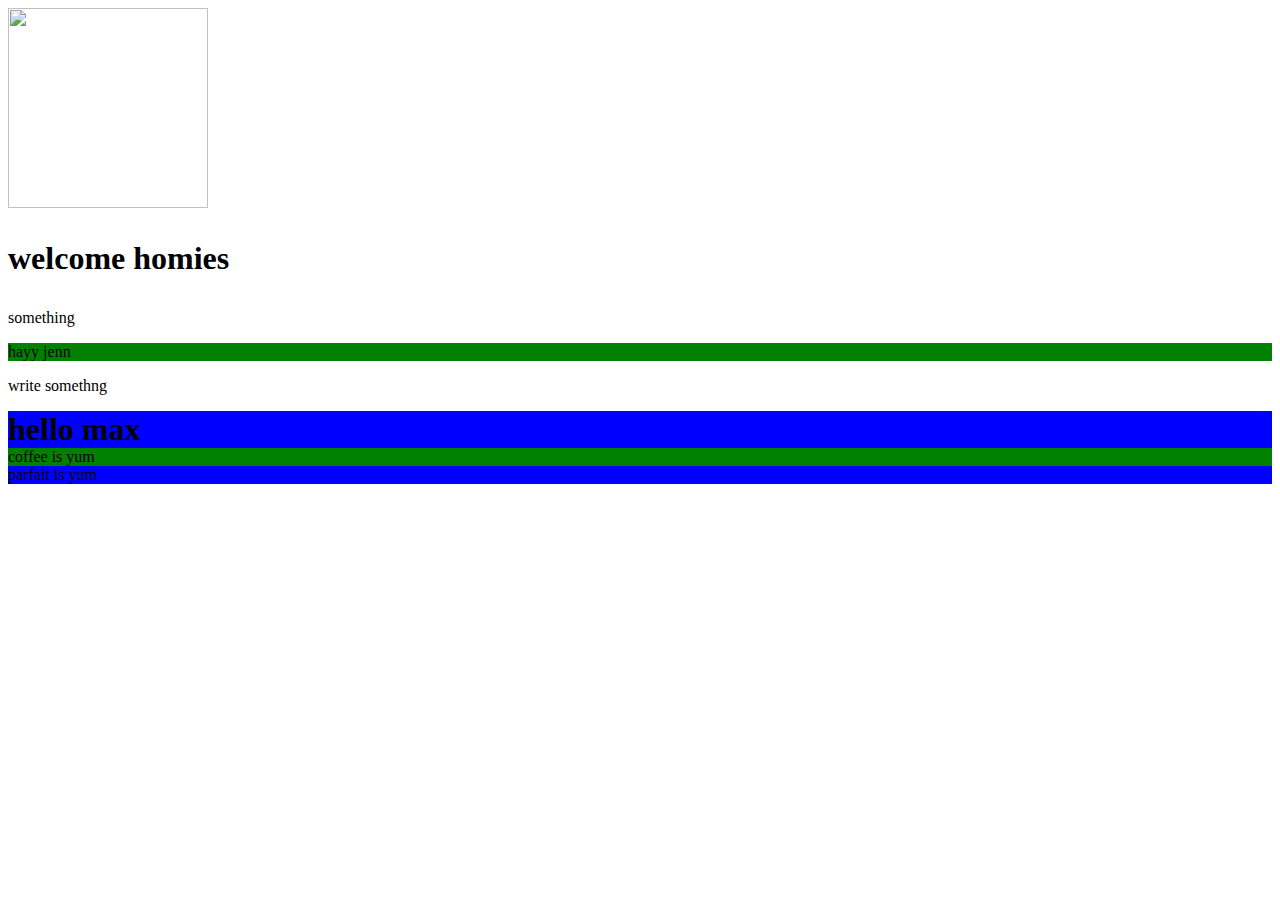
==== index.html @ f145b075 "tell html to communicate with js" ====
<html>

    <head>
        <title>
            Points All Around
        </title>
        <!--
            link rel tells html that css exists and they should communicate.
            href says where the stylesheet lives. we do need to link the js as well, but NOT HERE. 
            Instead look below. It is typically placed at the end of the body. (script src)
        -->
        <link rel="stylesheet" href="stylesheet.css"> 
    </head>

    <link>

    <body>
        <img id="buddies" src="https://static.boredpanda.com/blog/wp-content/uploads/2015/09/cats-and-dogs-getting-along-431__605.jpg" />
        <p class="big-text"> welcome homies</p> <!-- this paragraph has the class big-text -->
        <p>something</p>
        <div>hayy jenn</div>
        <p>write somethng</p>
        <div class= "blue big-text"> hello max </div> <!-- class is an attribute (href and rel are also an attribute) blue is the value of the attribute (could be named whatever) -->
    
        <div>coffee is yum</div>
        <div class= "blue">parfait is yum</div>
    
        <script src="script.js"></script>
    </body>


</html>
---- stylesheet.css ----
div {
    background: green;
}


.blue {
    background: blue; /* . means it's a class. then you put the name of the class attribute (blue)  */
}

.big-text {  /* big text is the class, and the whole thing is a rule */
    font-size: 2rem;
    font-weight: bold; /* font is a property in this css rule */
}

#buddies { /* target an id with # (an id targets ONE THING. a class targets as MANY AS YOU WANT */
    height: 200px;
    
}
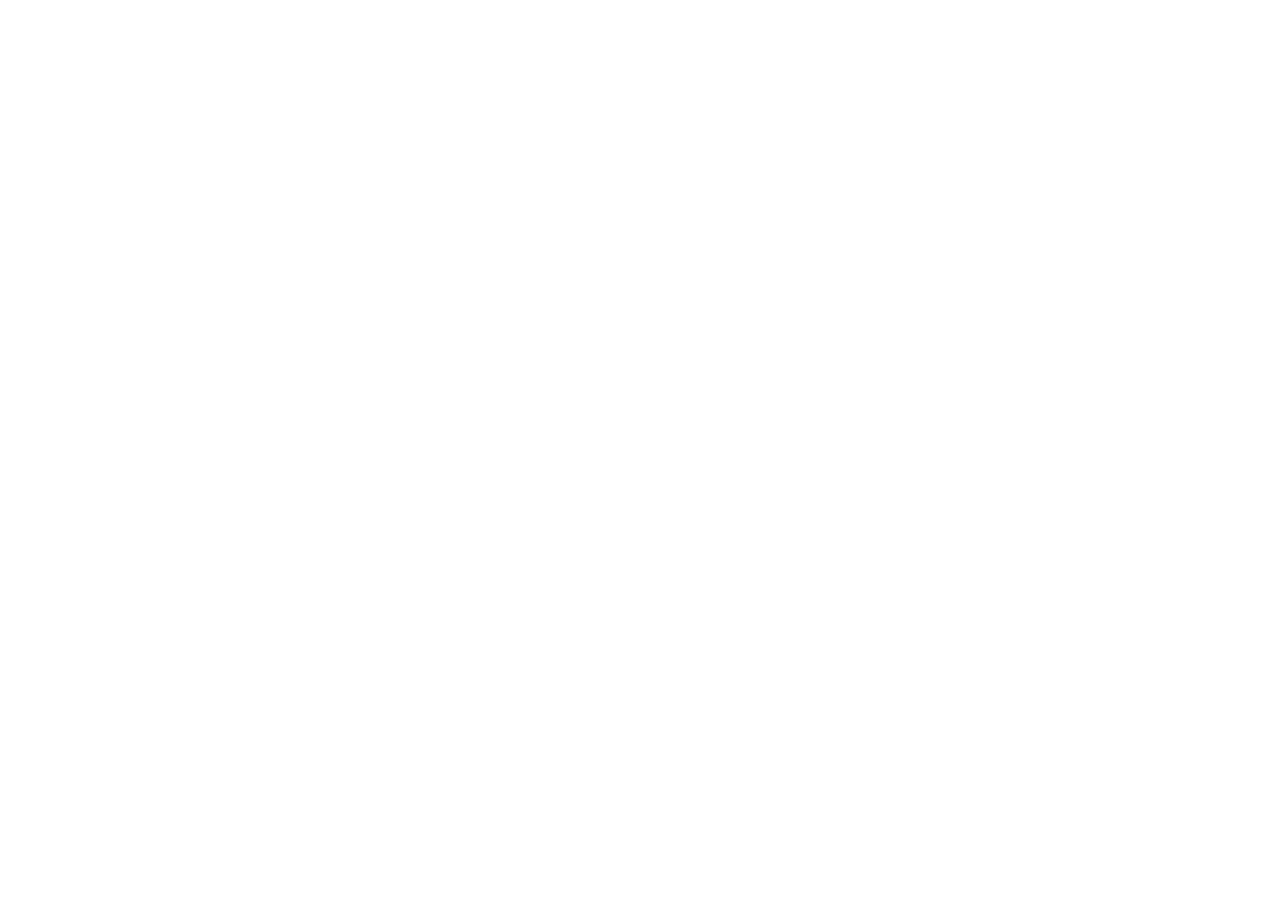
==== commit d52a6401: "create new html file for learning" ====
--- a/index.html
+++ b/index.html
@@ -15,15 +15,7 @@
     <link>
 
     <body>
-        <img id="buddies" src="https://static.boredpanda.com/blog/wp-content/uploads/2015/09/cats-and-dogs-getting-along-431__605.jpg" />
-        <p class="big-text"> welcome homies</p> <!-- this paragraph has the class big-text -->
-        <p>something</p>
-        <div>hayy jenn</div>
-        <p>write somethng</p>
-        <div class= "blue big-text"> hello max </div> <!-- class is an attribute (href and rel are also an attribute) blue is the value of the attribute (could be named whatever) -->
-    
-        <div>coffee is yum</div>
-        <div class= "blue">parfait is yum</div>
+       
     
         <script src="script.js"></script>
     </body>
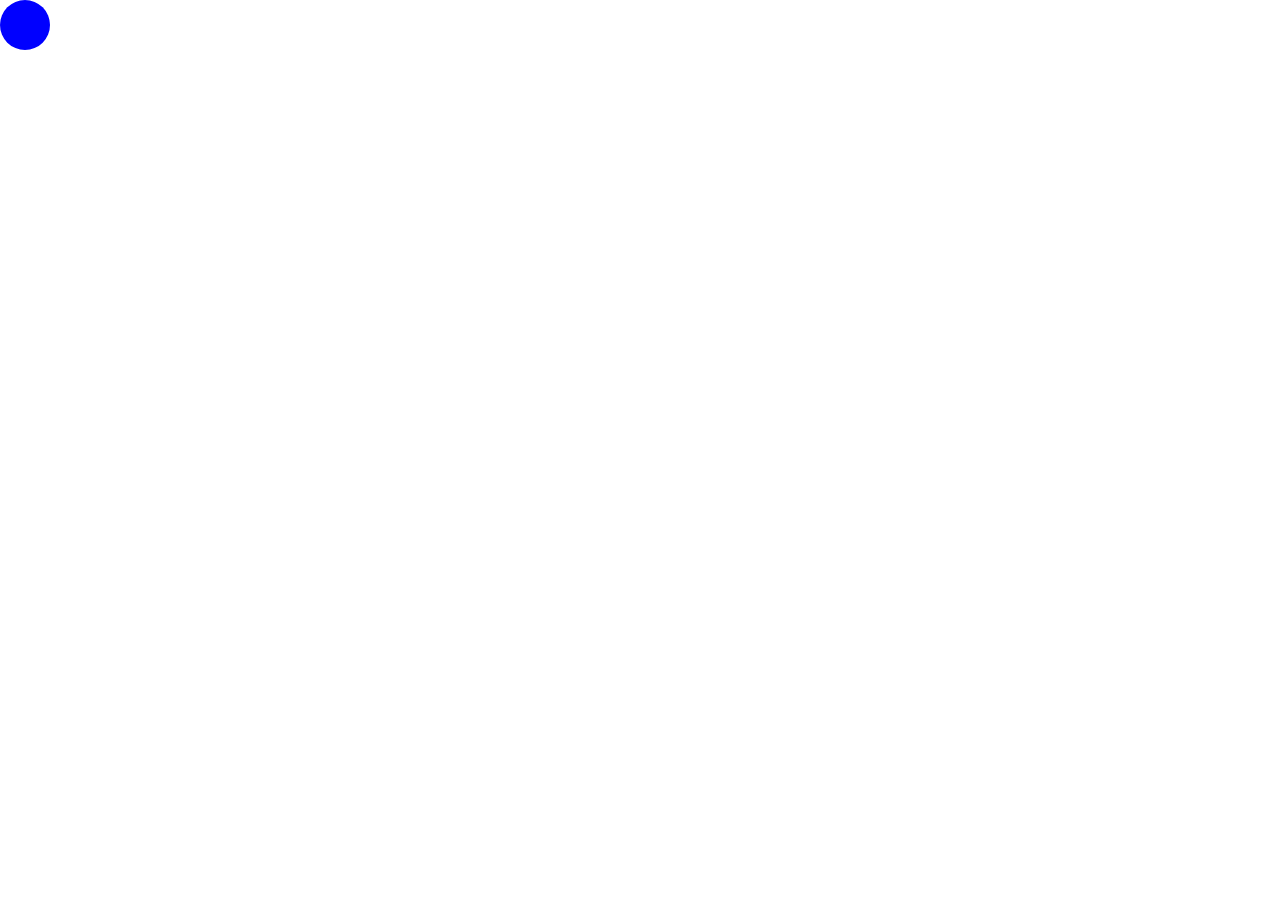
==== commit 7e33a953: "display circle on page" ====
--- a/index.html
+++ b/index.html
@@ -15,7 +15,7 @@
     <link>
 
     <body>
-       
+       <div id = "circle" ></div>
     
         <script src="script.js"></script>
     </body>
--- a/stylesheet.css
+++ b/stylesheet.css
@@ -1,3 +1,7 @@
+body {
+    margin:0px;
+}
+
 div {
     background: green;
 }
@@ -14,5 +18,12 @@
 
 #buddies { /* target an id with # (an id targets ONE THING. a class targets as MANY AS YOU WANT */
     height: 200px;
-    
+
 }
+
+#circle {
+    background: blue;
+    height: 50px;
+    width: 50px;
+    border-radius: 50%;
+}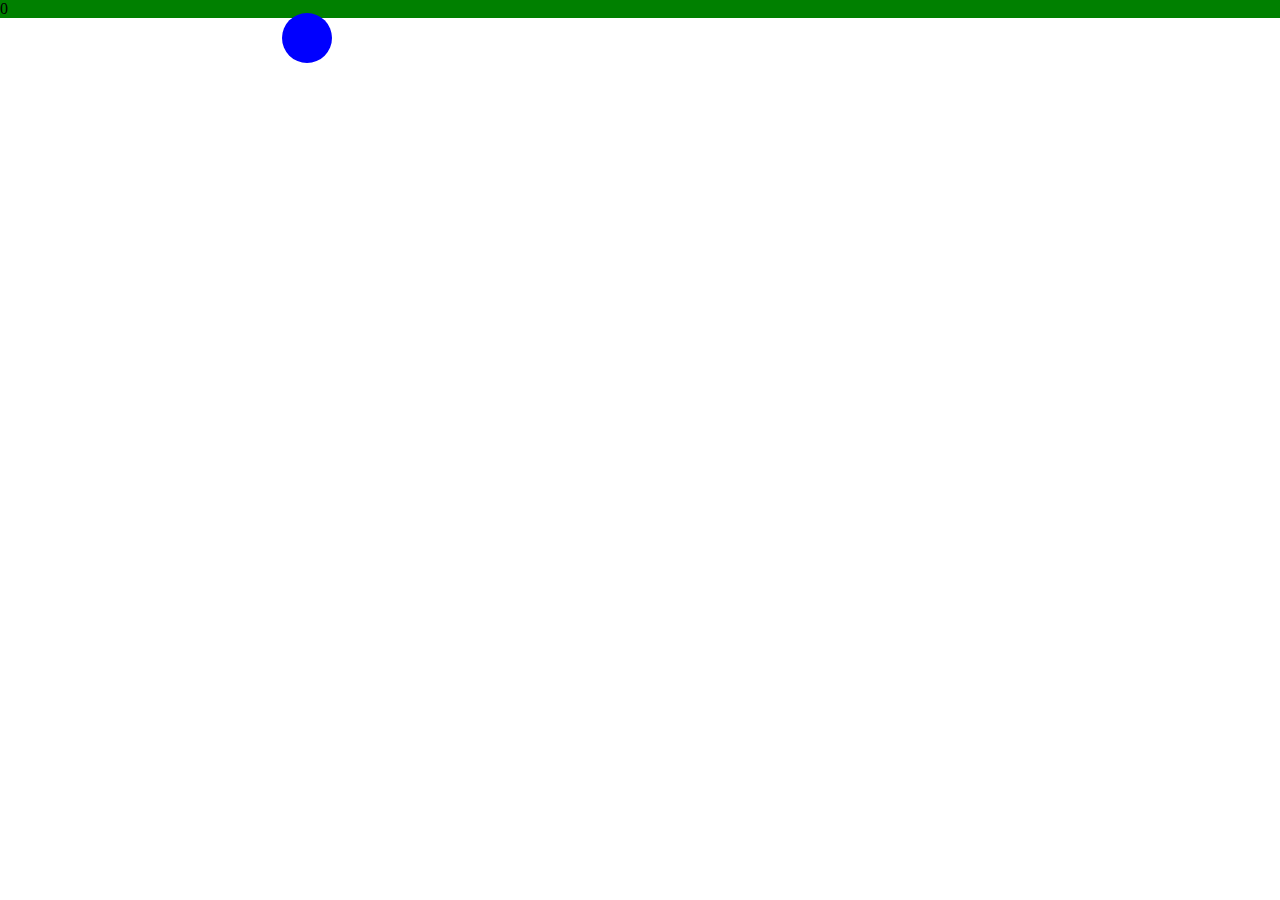
==== commit e4099b24: "display changing points on screen" ====
--- a/index.html
+++ b/index.html
@@ -16,6 +16,8 @@
 
     <body>
        <div id = "circle" ></div>
+       <div id = "score" >things</div>
+
     
         <script src="script.js"></script>
     </body>
--- a/stylesheet.css
+++ b/stylesheet.css
@@ -1,5 +1,5 @@
 body {
-    margin:0px;
+    margin:0px; 
 }
 
 div {
@@ -26,4 +26,5 @@
     height: 50px;
     width: 50px;
     border-radius: 50%;
+    position: absolute;
 }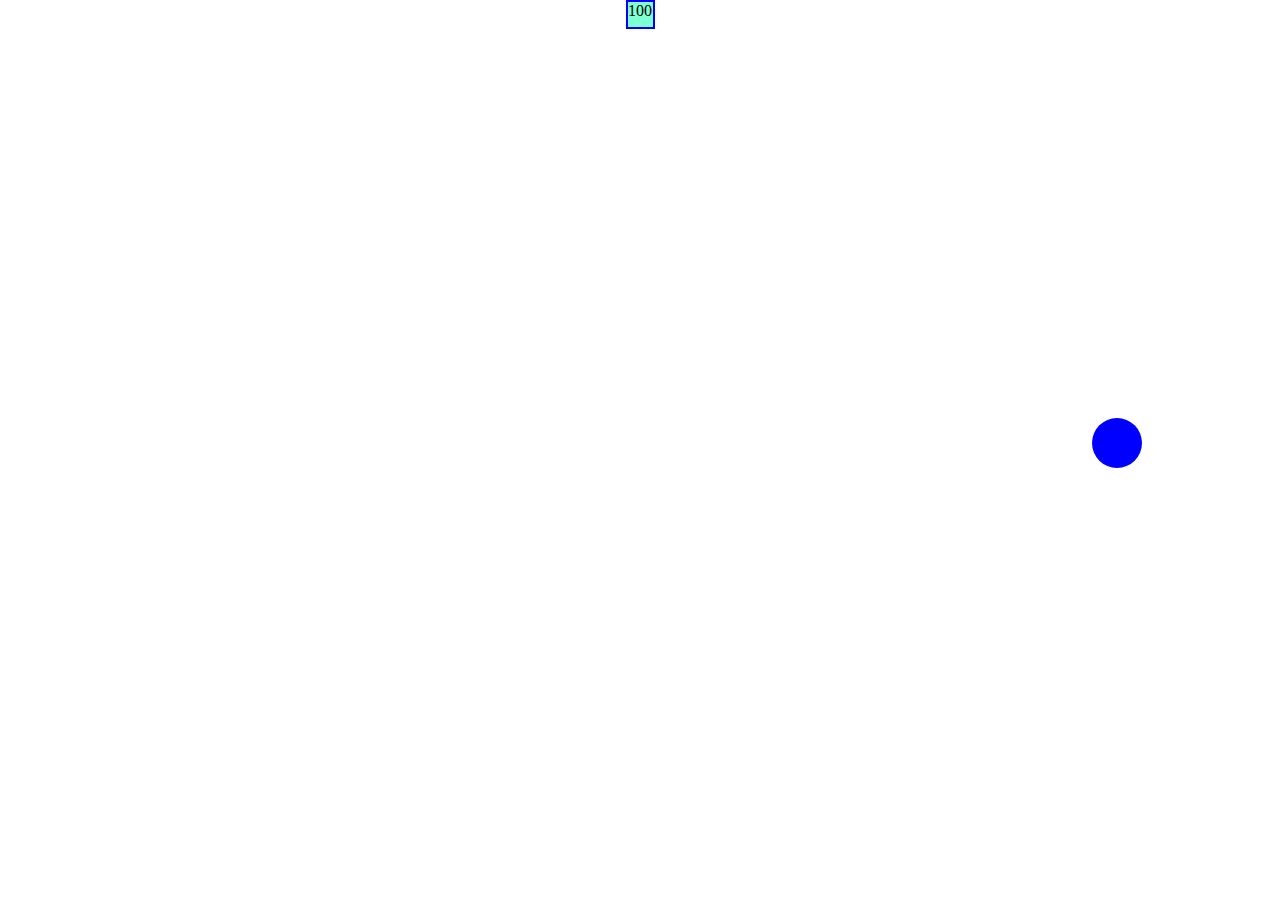
==== commit d35594e3: "make separate functions to clean up code" ====
--- a/index.html
+++ b/index.html
@@ -16,8 +16,7 @@
 
     <body>
        <div id = "circle" ></div>
-       <div id = "score" >things</div>
-
+       <div id = "score" ></div>
     
         <script src="script.js"></script>
     </body>
--- a/stylesheet.css
+++ b/stylesheet.css
@@ -27,4 +27,13 @@
     width: 50px;
     border-radius: 50%;
     position: absolute;
+}
+
+#score {
+    background: aquamarine;
+    height: 25px;
+    width: 25px;
+    border: 2px solid blue;
+    text-align: center;
+    margin: 0 auto;
 }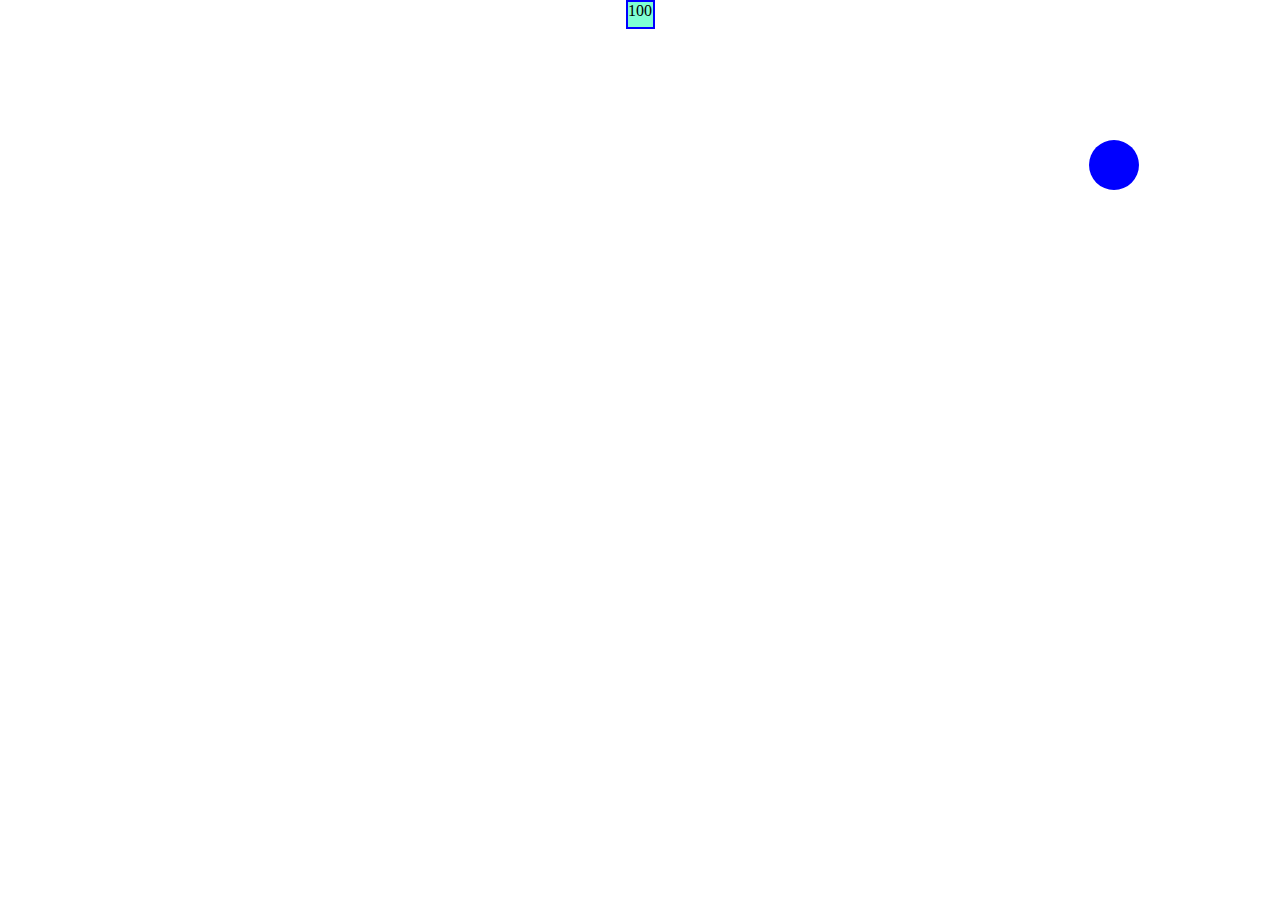
==== commit 486ee434: "keep track of time since click and display it on the page" ====
--- a/index.html
+++ b/index.html
@@ -17,6 +17,7 @@
     <body>
        <div id = "circle" ></div>
        <div id = "score" ></div>
+       <div id = "time" ></div>
     
         <script src="script.js"></script>
     </body>
--- a/stylesheet.css
+++ b/stylesheet.css
@@ -36,4 +36,10 @@
     border: 2px solid blue;
     text-align: center;
     margin: 0 auto;
+}
+
+#time {
+    background: red;
+    text-align: center;
+    margin: 0 auto;
 }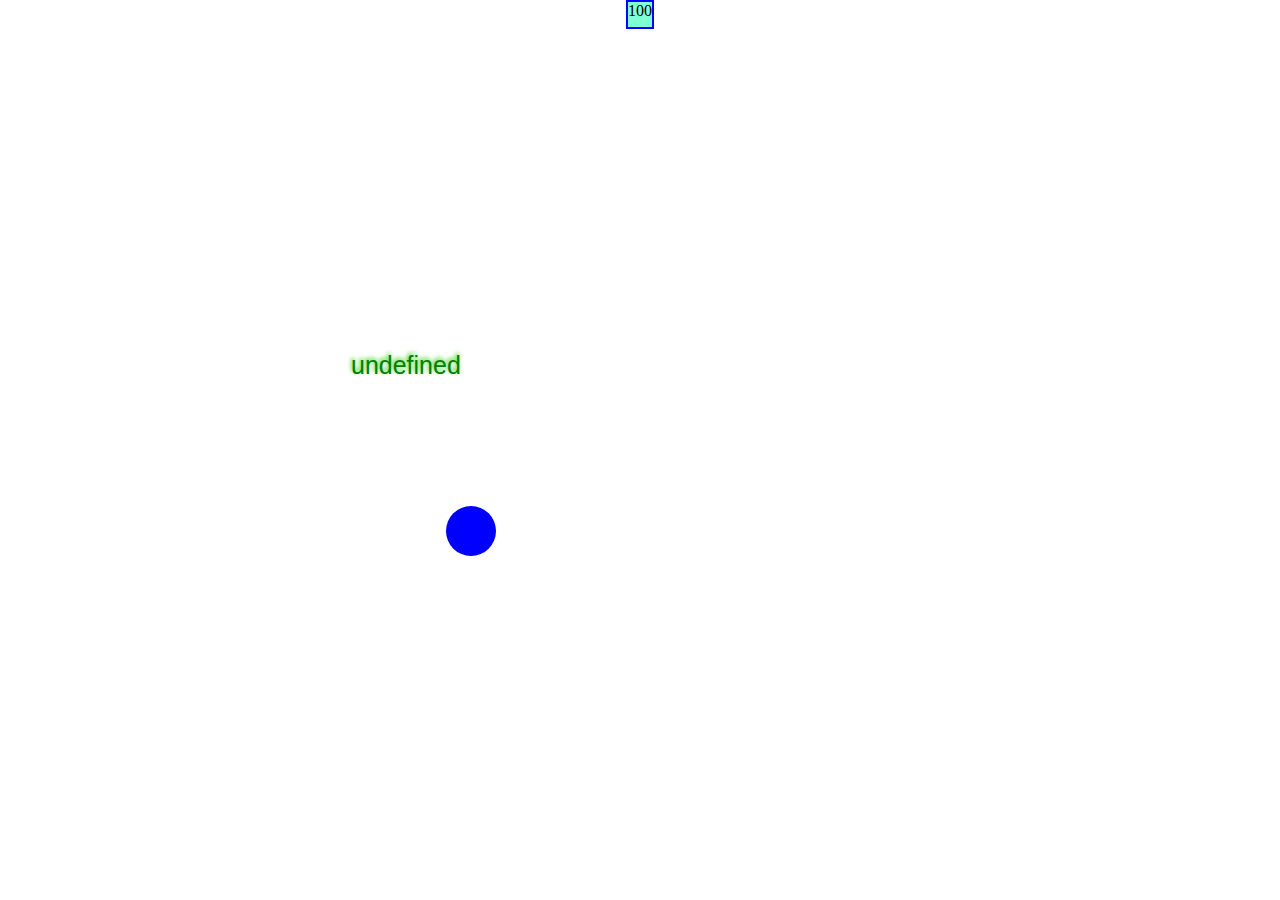
==== commit 75671f63: "display awarded points every click" ====
--- a/index.html
+++ b/index.html
@@ -15,6 +15,7 @@
     <link>
 
     <body>
+       <div id = "score-popup"></div>
        <div id = "circle" ></div>
        <div id = "score" ></div>
        <div id = "time" ></div>
--- a/stylesheet.css
+++ b/stylesheet.css
@@ -32,10 +32,22 @@
 #score {
     background: aquamarine;
     height: 25px;
-    width: 25px;
+    width: fit-content;
     border: 2px solid blue;
     text-align: center;
     margin: 0 auto;
+}
+
+#score-popup {
+    
+    display: inline;
+    position: absolute;
+    font: message-box;
+    font-size: 25;
+    color: green;
+    outline-width: 25px;
+    text-shadow: -1px -2px 4px #3acd1c;
+    background: initial;
 }
 
 #time {
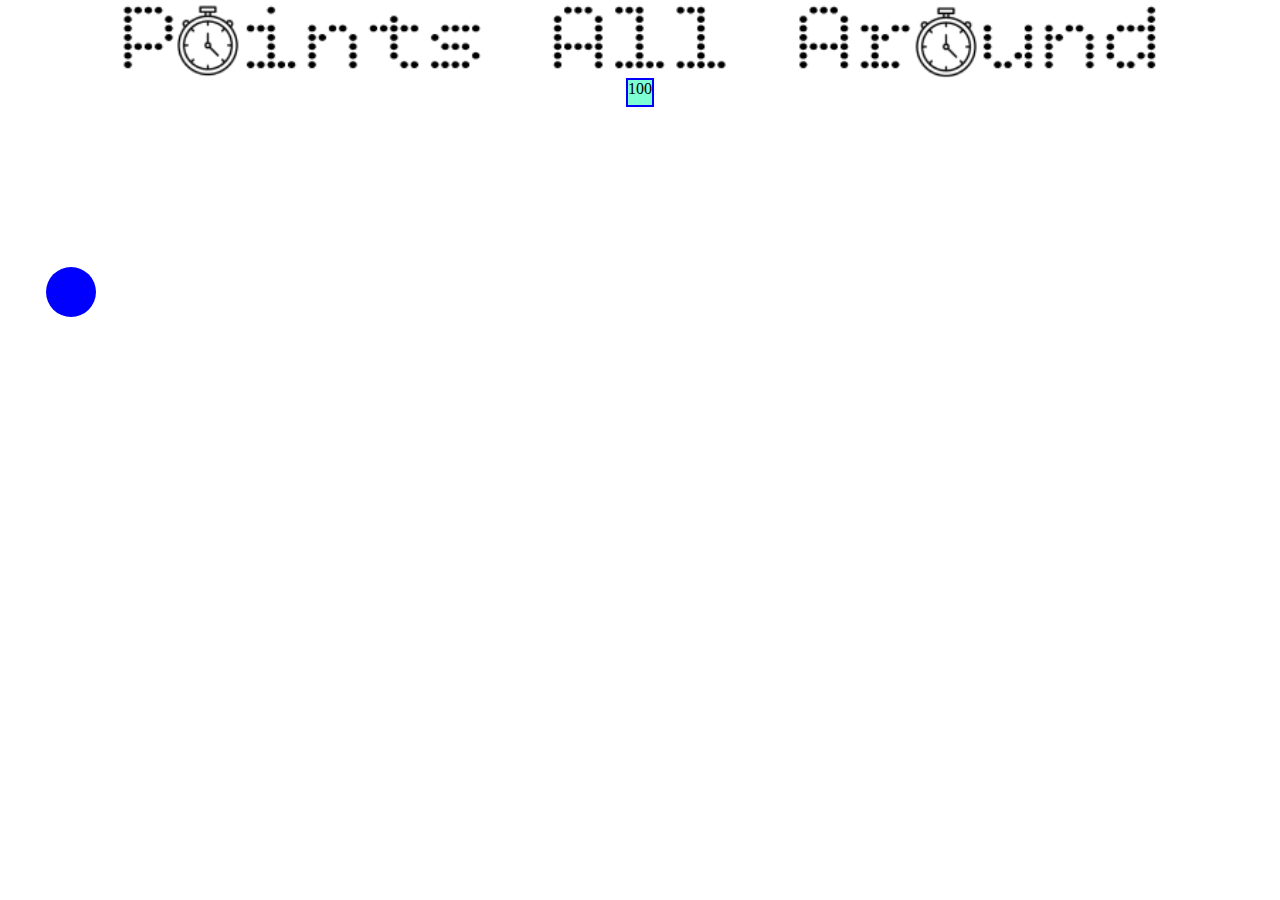
==== commit 3e9d36ec: "display title on top of screen with appropriate proportions" ====
--- a/index.html
+++ b/index.html
@@ -15,6 +15,7 @@
     <link>
 
     <body>
+        <img src = "logo.png" alt = "Points All Around" id = "logo">
        <div id = "score-popup"></div>
        <div id = "circle" ></div>
        <div id = "score" ></div>
--- a/stylesheet.css
+++ b/stylesheet.css
@@ -19,6 +19,12 @@
 #buddies { /* target an id with # (an id targets ONE THING. a class targets as MANY AS YOU WANT */
     height: 200px;
 
+}
+
+#logo {
+    margin: 0 auto;
+    display: block;
+    width: 82%;
 }
 
 #circle {
